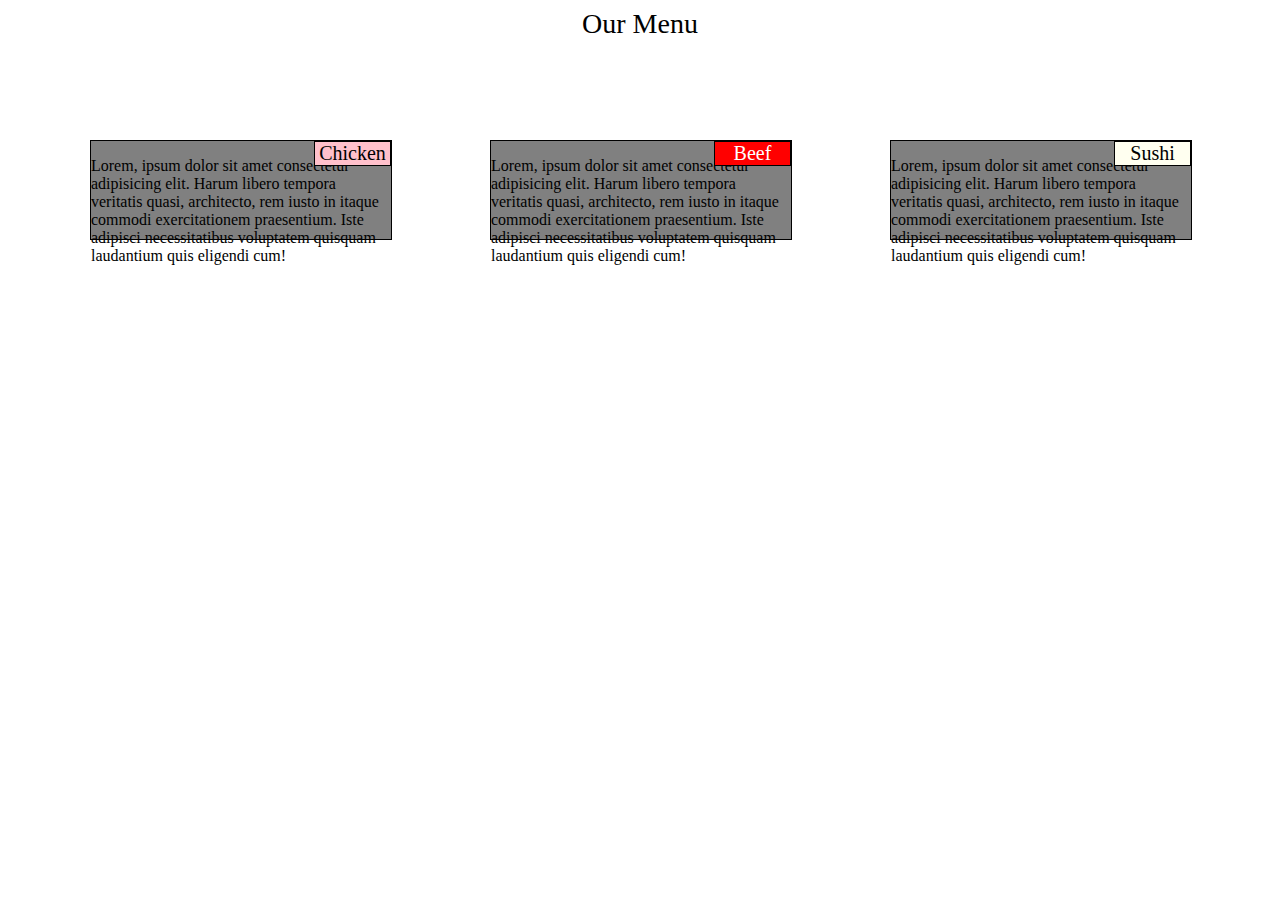
==== index.html @ d64cccaf "complete" ====
<!DOCTYPE html>
<html lang="en">
<head>
  <meta charset="UTF-8">
  <meta http-equiv="X-UA-Compatible" content="IE=edge">
  <meta name="viewport" content="width=device-width, initial-scale=1.0">
  <title>Document</title>
  <link rel="stylesheet" href="css.css">
</head>
<body>
  <div class="title">
    Our Menu    
  </div>
  <div class="container">
    <div class="box col-lg-4 col-md-6-l col-sm-12">
      <div id="pink">Chicken</div>
      <p>Lorem, ipsum dolor sit amet consectetur adipisicing elit. Harum libero tempora veritatis quasi, architecto, rem iusto in itaque commodi exercitationem praesentium. Iste adipisci necessitatibus voluptatem quisquam laudantium quis eligendi cum!</p>
    </div>
    <div class="box col-lg-4 col-md-6-r col-sm-12">
      <div id="red">Beef</div>
      <p>Lorem, ipsum dolor sit amet consectetur adipisicing elit. Harum libero tempora veritatis quasi, architecto, rem iusto in itaque commodi exercitationem praesentium. Iste adipisci necessitatibus voluptatem quisquam laudantium quis eligendi cum!</p>
    </div> 
    <div class="box col-lg-4 col-sm-12 col-md-12">
      <div id="ivory">Sushi</div>
      <p>Lorem, ipsum dolor sit amet consectetur adipisicing elit. Harum libero tempora veritatis quasi, architecto, rem iusto in itaque commodi exercitationem praesentium. Iste adipisci necessitatibus voluptatem quisquam laudantium quis eligendi cum!</p>
      </div>
    </div>
    
  </div>
</body>
</html>
---- css.css ----
.title {
  text-align: center;
  font-size: 1.75rem;
}
.container {
  display: grid;
  justify-content: center;
  align-content: center;
  grid-template-columns: repeat(3,300px);
  grid-template-rows: 100px;
  column-gap: 100px;
  margin-top: 100px;
  position: relative;
  
}
.box {
  background-color: gray;
  border : black solid 1px;
  width:300px;
  position: relative;
  
}
.box>.lo {
  margin-top: 30px;
}

#pink {
  background-color: pink;
  border: black solid 1px;
  font-size: 1.25rem;
  right: 0px;
  position: absolute;
  text-align: center;
  width: 25%;


}
#red {
  background-color: red;
  border: black solid 1px;
  color: white;
  font-size: 1.25rem;
  position: absolute;
  right:0px;
  width: 25%;
  text-align: center;
}
#ivory {
  background-color: ivory;
  border: black solid 1px;
  font-size: 1.25rem;
  right: 0px;
  position: absolute;
  text-align: center;
  width: 25%; 


}

@media (max-width: 767px)
{
  .box {
    background-color: black;
  }
}
@media (min-width:768px) and (max-width:991px)
{

}
@media (min-width:992px)
{

}
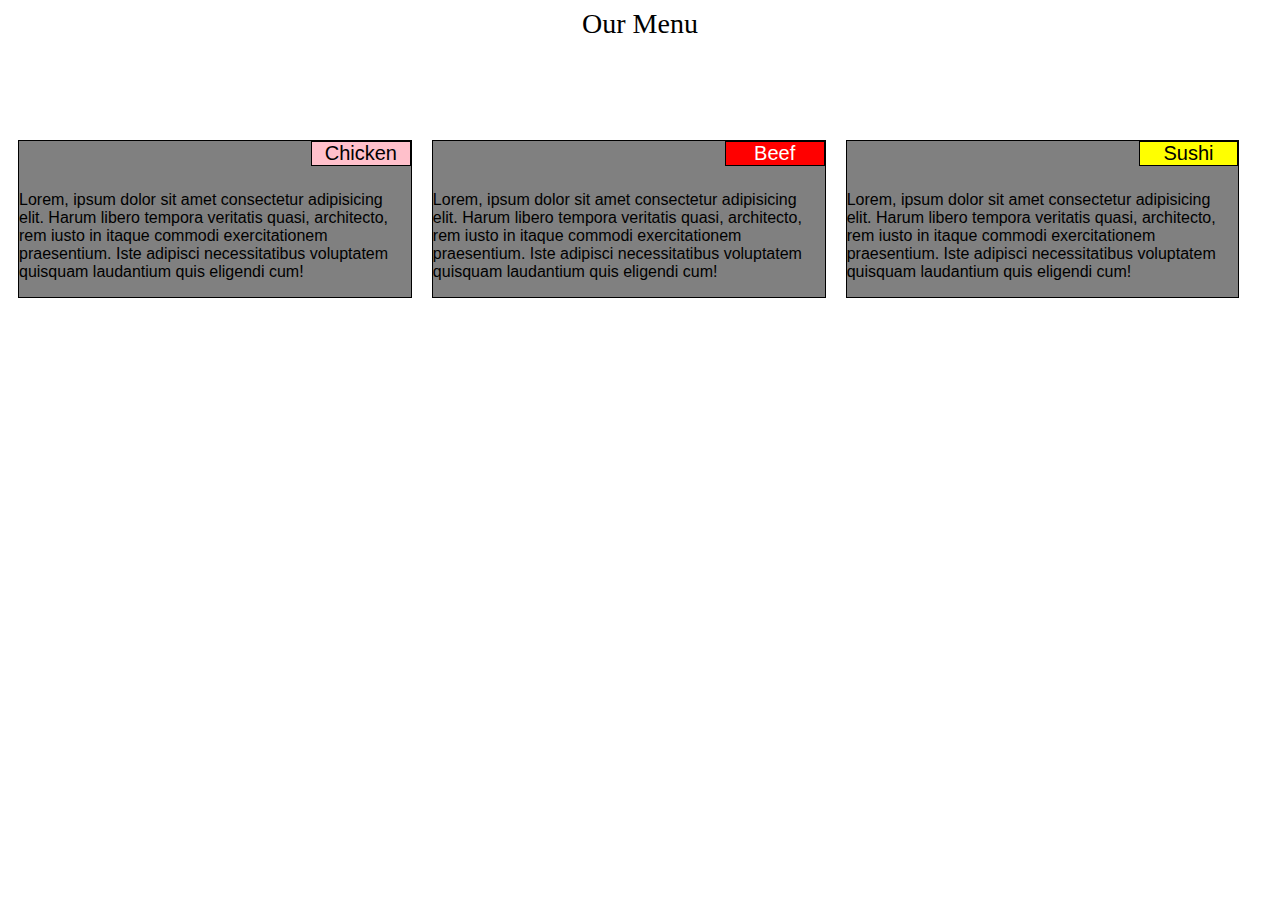
==== commit afaca37e: "123" ====
--- a/index.html
+++ b/index.html
@@ -5,7 +5,7 @@
   <meta http-equiv="X-UA-Compatible" content="IE=edge">
   <meta name="viewport" content="width=device-width, initial-scale=1.0">
   <title>Document</title>
-  <link rel="stylesheet" href="css.css">
+  <link rel="stylesheet" href="css/css.css">
 </head>
 <body>
   <div class="title">
--- a/css/css.css
+++ b/css/css.css
@@ -0,0 +1,98 @@
+
+p {
+  margin-top: 50px;
+  font-family: Arial, Helvetica, sans-serif;
+  color:black;
+  width: 95%;
+}
+.title {
+  text-align: center;
+  font-size: 1.75rem;
+  margin-bottom: 100px;
+}
+.container {
+  width: 100%;
+}
+.box {
+  background-color: gray;
+  border : black solid 1px;
+  position: relative;
+}
+#pink {
+  background-color: pink;
+  border: black solid 1px;
+  font-size: 1.25rem;
+  right: 0px;
+  position: absolute;
+  text-align: center;
+  width: 25%;
+  font-family: Impact, Haettenschweiler, 'Arial Narrow Bold', sans-serif;
+}
+#red {
+  background-color: red;
+  border: black solid 1px;
+  color: white;
+  font-size: 1.25rem;
+  position: absolute;
+  right:0px;
+  width: 25%;
+  text-align: center;
+  font-family: Impact, Haettenschweiler, 'Arial Narrow Bold', sans-serif;
+}
+#ivory {
+  background-color: yellow;
+  border: black solid 1px;
+  font-size: 1.25rem;
+  font-family: Impact, Haettenschweiler, 'Arial Narrow Bold', sans-serif;
+  right: 0px;
+  position: absolute;
+  text-align: center;
+  width: 25%; 
+}
+
+@media (max-width: 767px)
+{
+  .col-sm-12
+  {
+    float: left;
+    width: 90%;
+    margin-bottom: 10px;
+    margin-left: 5%;
+    /* margin-right: 25%; */
+  }
+  
+}
+@media (min-width:768px) and (max-width:991px)
+{
+  .col-md-6-l,.col-md-6-r, .col-md-12
+    {
+      float: left;
+      margin-left: 1%;
+    }
+  .col-md-6-l {
+    width: 48%;
+    margin-right: 1%;
+    margin-bottom: 10px;
+  }
+  .col-md-6-r {
+    width: 48%;
+    margin-left: 1%;
+    margin-bottom: 10px;
+  }
+  .col-md-12 {
+    width: 98%;
+    margin-top: 10px;
+  }
+}
+
+@media (min-width:992px)
+{
+  
+  .col-lg-4
+  {
+    float: left;
+    width:31%;
+    margin-left: 10px;
+    margin-right: 10px;
+  }
+}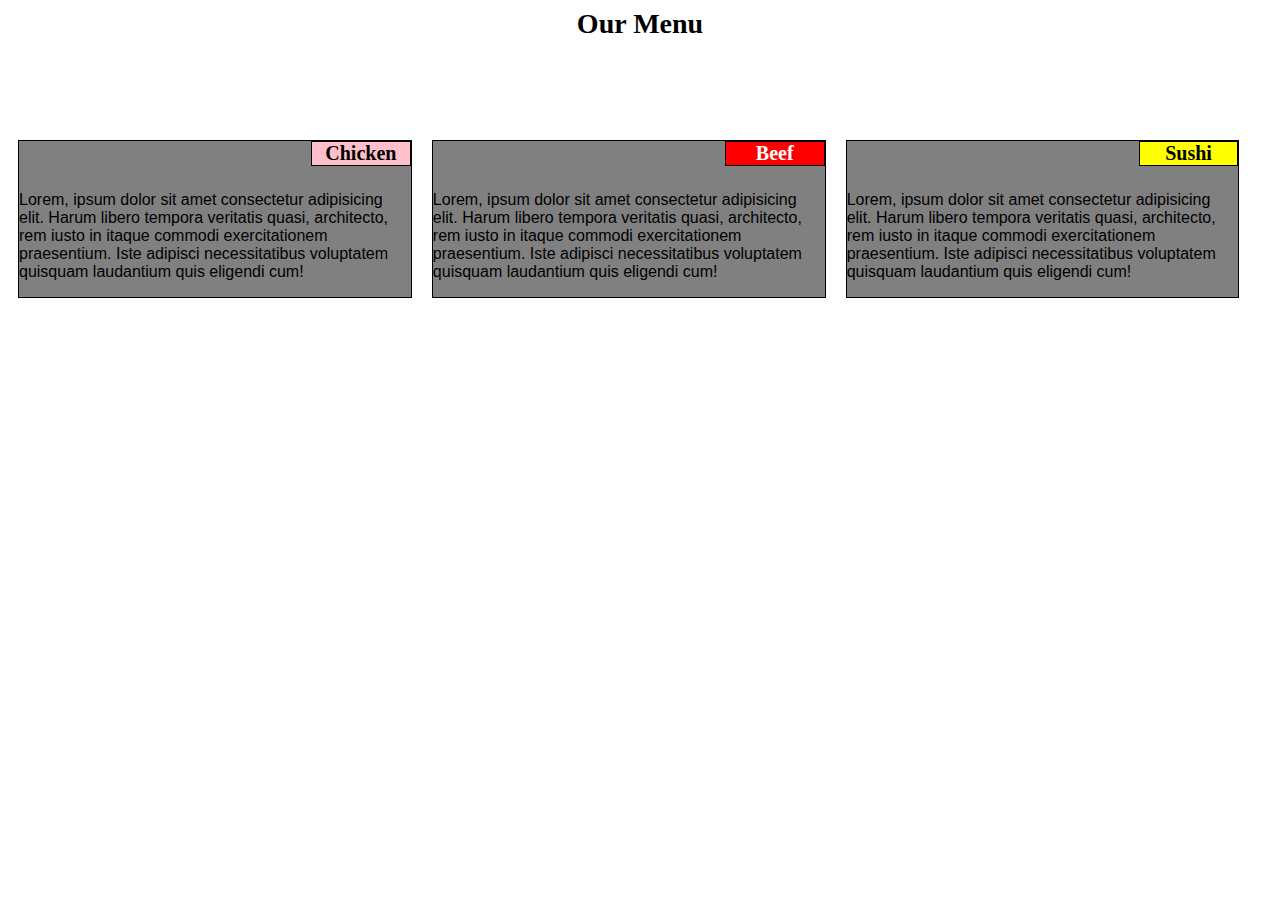
==== commit bb8ab90e: "real finish" ====
--- a/index.html
+++ b/index.html
@@ -9,19 +9,19 @@
 </head>
 <body>
   <div class="title">
-    Our Menu    
+    <b>Our Menu</b>
   </div>
   <div class="container">
     <div class="box col-lg-4 col-md-6-l col-sm-12">
-      <div id="pink">Chicken</div>
+      <div id="pink"><b>Chicken</b></div>
       <p>Lorem, ipsum dolor sit amet consectetur adipisicing elit. Harum libero tempora veritatis quasi, architecto, rem iusto in itaque commodi exercitationem praesentium. Iste adipisci necessitatibus voluptatem quisquam laudantium quis eligendi cum!</p>
     </div>
     <div class="box col-lg-4 col-md-6-r col-sm-12">
-      <div id="red">Beef</div>
+      <div id="red"><b>Beef</b></div>
       <p>Lorem, ipsum dolor sit amet consectetur adipisicing elit. Harum libero tempora veritatis quasi, architecto, rem iusto in itaque commodi exercitationem praesentium. Iste adipisci necessitatibus voluptatem quisquam laudantium quis eligendi cum!</p>
     </div> 
     <div class="box col-lg-4 col-sm-12 col-md-12">
-      <div id="ivory">Sushi</div>
+      <div id="ivory"><b>Sushi</b></div>
       <p>Lorem, ipsum dolor sit amet consectetur adipisicing elit. Harum libero tempora veritatis quasi, architecto, rem iusto in itaque commodi exercitationem praesentium. Iste adipisci necessitatibus voluptatem quisquam laudantium quis eligendi cum!</p>
       </div>
     </div>
--- a/css/css.css
+++ b/css/css.css
@@ -26,7 +26,6 @@
   position: absolute;
   text-align: center;
   width: 25%;
-  font-family: Impact, Haettenschweiler, 'Arial Narrow Bold', sans-serif;
 }
 #red {
   background-color: red;
@@ -37,13 +36,11 @@
   right:0px;
   width: 25%;
   text-align: center;
-  font-family: Impact, Haettenschweiler, 'Arial Narrow Bold', sans-serif;
 }
 #ivory {
   background-color: yellow;
   border: black solid 1px;
   font-size: 1.25rem;
-  font-family: Impact, Haettenschweiler, 'Arial Narrow Bold', sans-serif;
   right: 0px;
   position: absolute;
   text-align: center;
